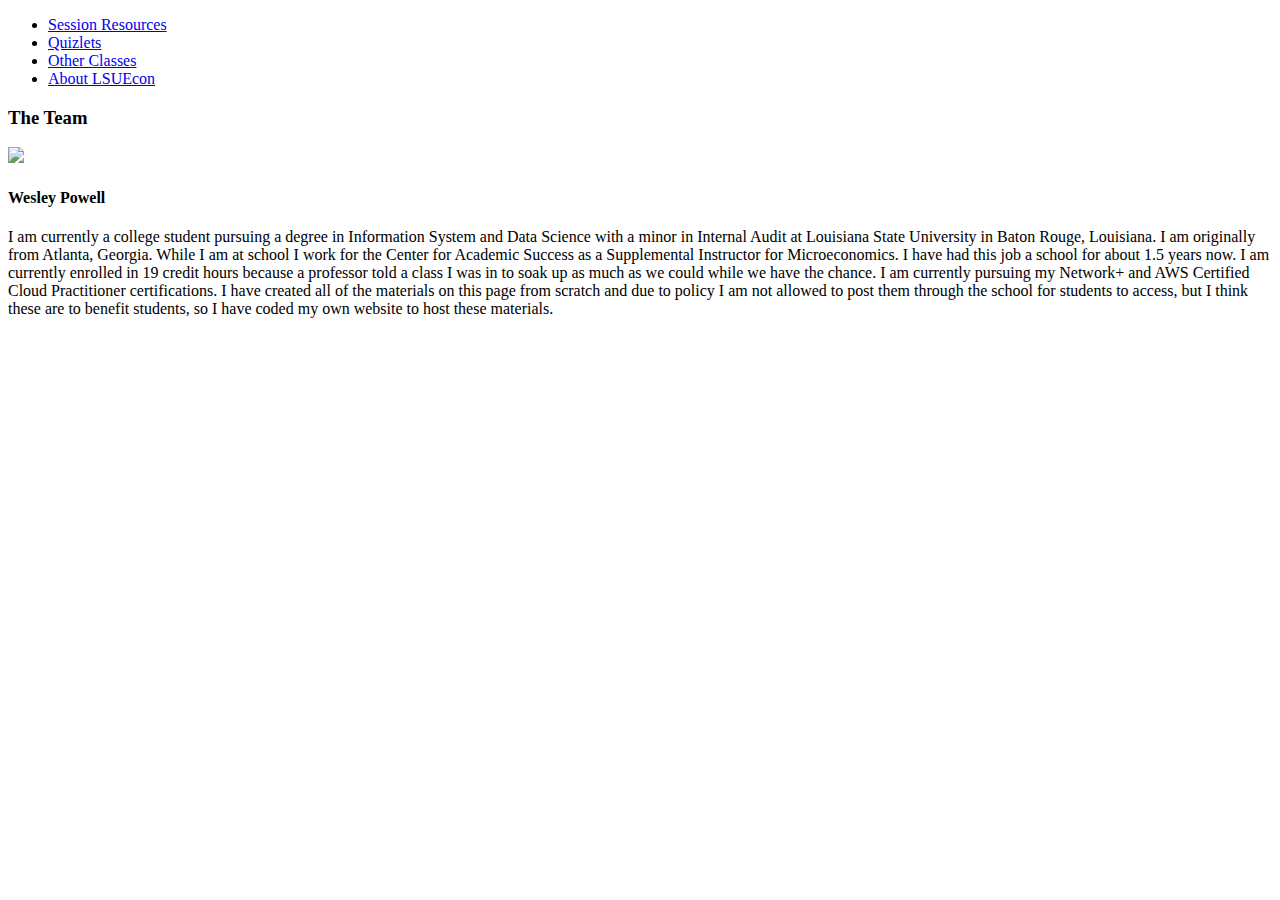
==== about.html @ 7dd27d0e "link updates" ====
<!doctype html>
<html class="no-js" lang="en">
  <head>
    <meta charset="utf-8" />
    <meta name="viewport" content="width=device-width, initial-scale=1.0" />
    <title>LSUEcon.org | About LSUEcon</title>
    <link rel="stylesheet" href="https://dhbhdrzi4tiry.cloudfront.net/cdn/sites/foundation.min.css">
  </head>
<body>

<!-- Start Top Bar -->
<div class="top-bar">
  <div class="top-bar-left">
    <ul class="menu">
      <li><a href="index.html">Session Resources</a></li>
      <li><a href="quizlet.html">Quizlets</a></li>
      <li><a href="studyguides.html">Other Classes</a></li>
      <li><a href="about.html">About LSUEcon</a></li>
    </ul>
  </div>
</div>
<!-- End Top Bar -->

<div class="About LSUEcon.org">
  <h3 class="author-title">The Team</h3>
  <div class="row">
    <div class="small-12 medium-4 columns">
      <div class="author-image">
        <img src="https://upload.wikimedia.org/wikipedia/commons/thumb/8/8d/President_Barack_Obama.jpg/480px-President_Barack_Obama.jpg">
      </div>
        <a href="#">
          <span class="fa-stack fa-lg linkedin">
            <i class="fa fa-circle fa-stack-2x"></i>
            <i class="fa fa-linkedin fa-stack-1x fa-inverse"></i>
          </span>
        </a>
      </div>
    </div>
    <div class="small-12 medium-8 columns">
      <h4 class="separator-left">Wesley Powell</h4>
      <p>I am currently a college student pursuing a degree in Information System and Data Science with a minor in Internal Audit at Louisiana State University in Baton Rouge, Louisiana. I am originally from Atlanta, Georgia. While I am at school I work for the Center for Academic Success as a Supplemental Instructor for Microeconomics. I have had this job a school for about 1.5 years now. I am currently enrolled in 19 credit hours because a professor told a class I was in to soak up as much as we could while we have the chance. I am currently pursuing my Network+ and AWS Certified Cloud Practitioner certifications.

      I have created all of the materials on this page from scratch and due to policy I am not allowed to post them through the school for students to access, but I think these are to benefit students, so I have coded my own website to host these materials.</p>
    </div>
  </div>
</div>
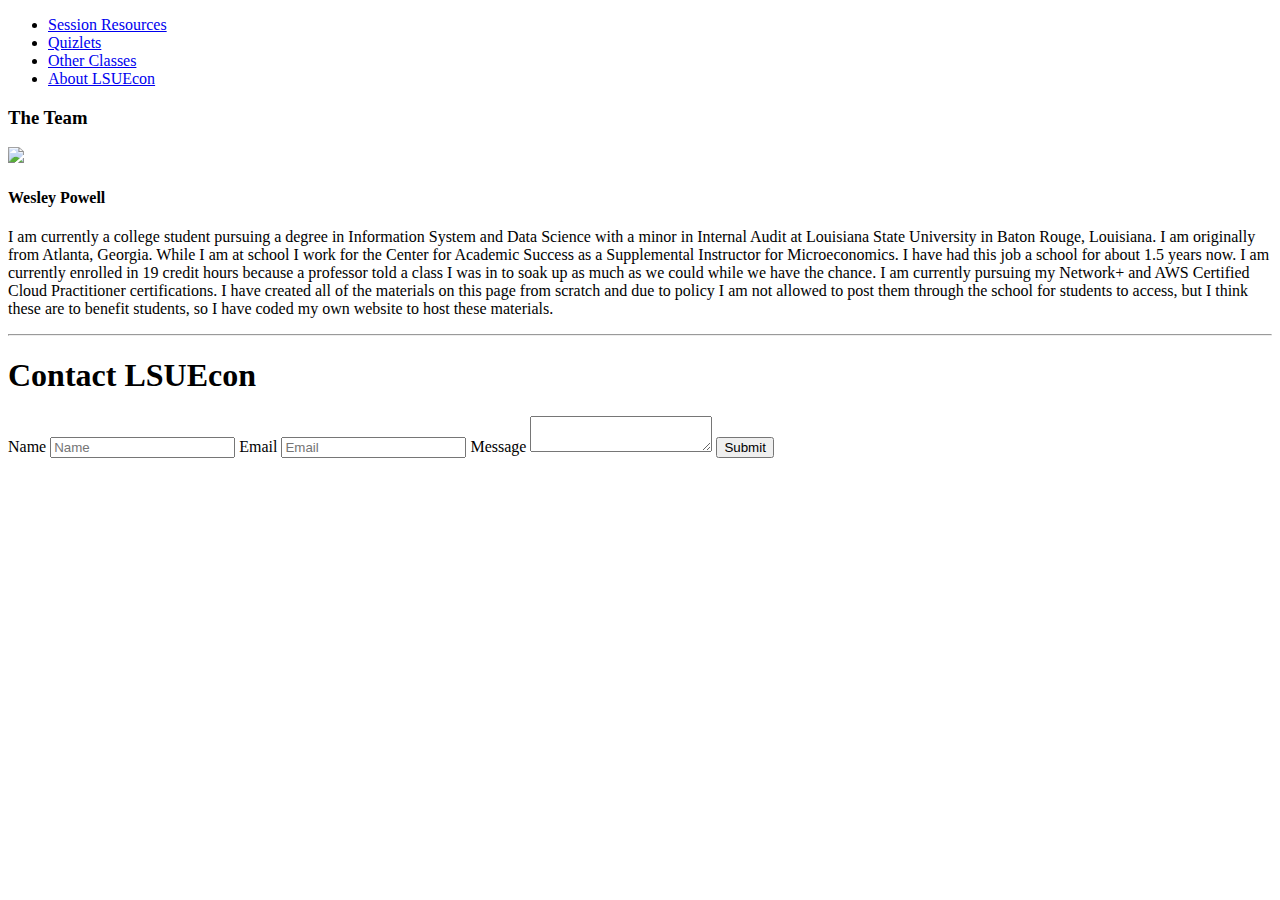
==== commit e2c550e9: "moving contact section" ====
--- a/about.html
+++ b/about.html
@@ -43,4 +43,20 @@
       I have created all of the materials on this page from scratch and due to policy I am not allowed to post them through the school for students to access, but I think these are to benefit students, so I have coded my own website to host these materials.</p>
     </div>
   </div>
+
+<hr>
+
+<div class="medium-6 cell">
+  <h1>Contact LSUEcon</h1>
+  <label>Name
+    <input type="text" placeholder="Name">
+  </label>
+  <label>Email
+    <input type="text" placeholder="Email">
+  </label>
+  <label>
+    Message
+    <textarea placeholder=""When in doubt, graph it out." But if you still have questions feel free to reach out."></textarea>
+  </label>
+  <input type="submit" class="button expanded" value="Submit">
 </div>
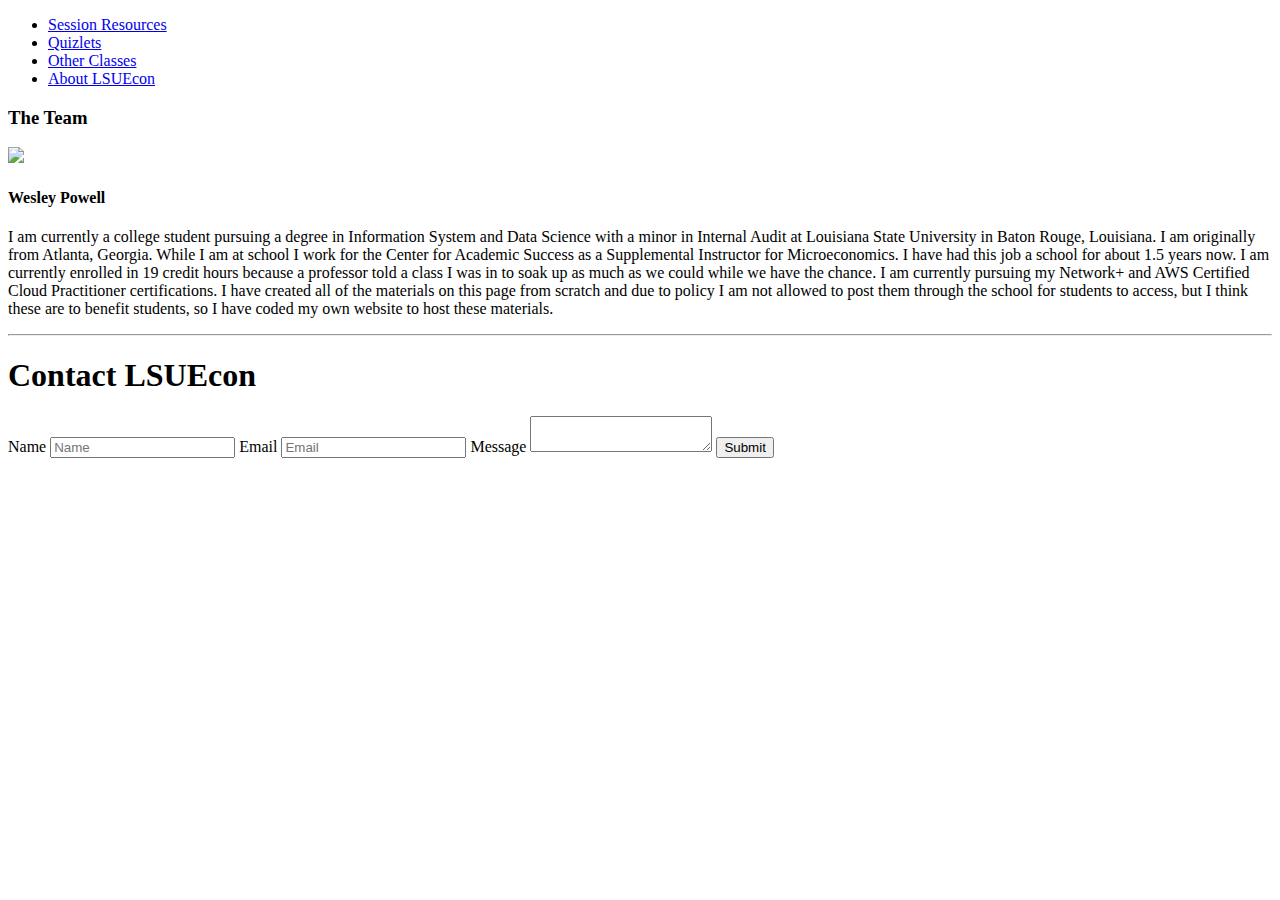
==== commit f582ff75: "adding Ad functionality" ====
--- a/about.html
+++ b/about.html
@@ -5,6 +5,9 @@
     <meta name="viewport" content="width=device-width, initial-scale=1.0" />
     <title>LSUEcon.org | About LSUEcon</title>
     <link rel="stylesheet" href="https://dhbhdrzi4tiry.cloudfront.net/cdn/sites/foundation.min.css">
+    <script async src="https://pagead2.googlesyndication.com/pagead/js/adsbygoogle.js?client=ca-pub-5405619500007041"
+     crossorigin="anonymous"></script>
+     <!-- Google AdSense Code -->
   </head>
 <body>
 
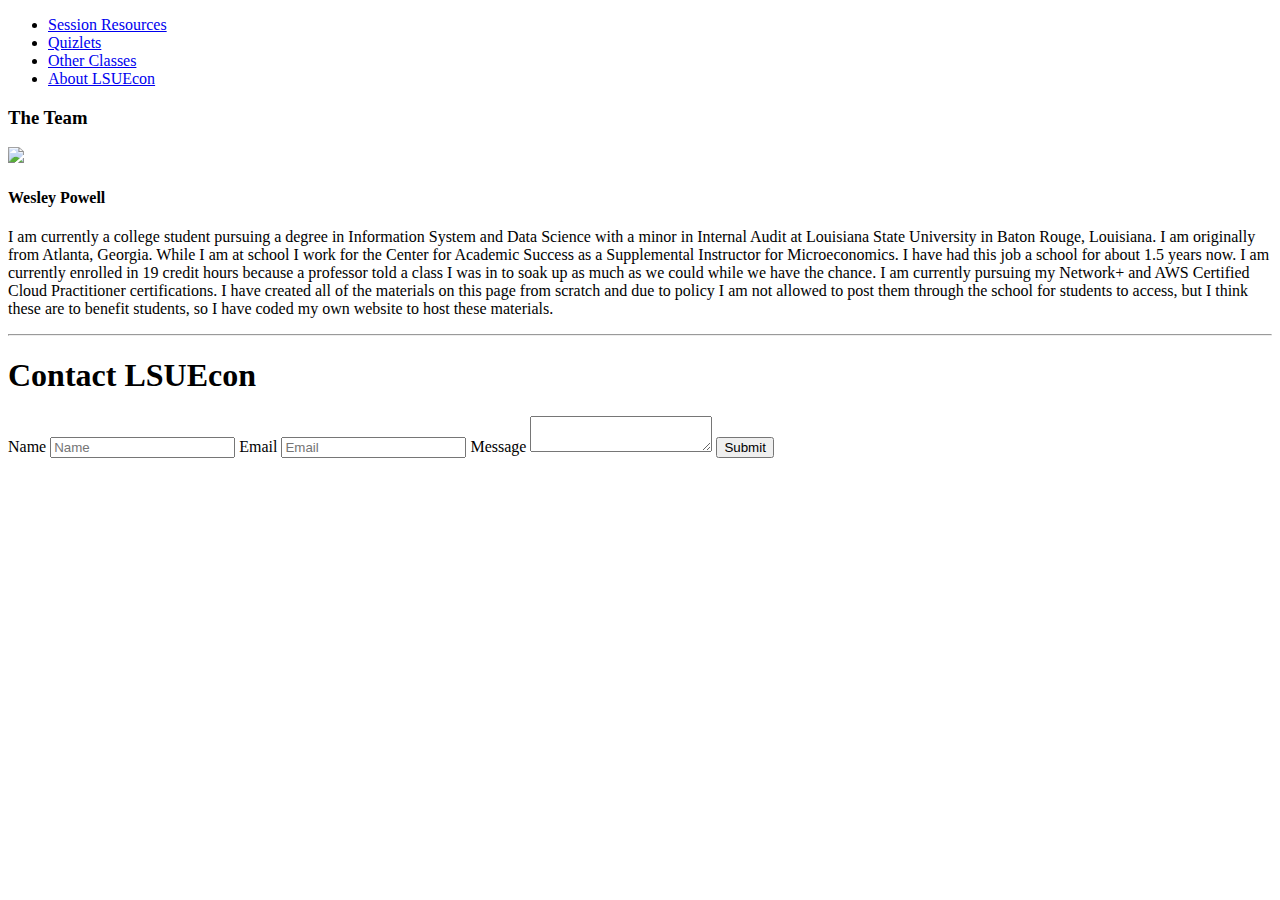
==== commit 541e2782: "css file" ====
--- a/about.html
+++ b/about.html
@@ -4,6 +4,7 @@
     <meta charset="utf-8" />
     <meta name="viewport" content="width=device-width, initial-scale=1.0" />
     <title>LSUEcon.org | About LSUEcon</title>
+    <link rel="stylesheet" href="styles.css">
     <link rel="stylesheet" href="https://dhbhdrzi4tiry.cloudfront.net/cdn/sites/foundation.min.css">
     <script async src="https://pagead2.googlesyndication.com/pagead/js/adsbygoogle.js?client=ca-pub-5405619500007041"
      crossorigin="anonymous"></script>
--- a/styles.css
+++ b/styles.css
@@ -0,0 +1,48 @@
+/* General footer styling */
+footer {
+    background-color: #3f51b5; /* Blue background color */
+    width: 100%;
+    position: relative;
+    bottom: 0;
+}
+
+/* Grid row styling for horizontal layout */
+.footer .row.text-center.d-flex.justify-content-center {
+    display: flex;
+    flex-wrap: wrap;
+}
+
+/* Column styling */
+.footer .row.text-center.d-flex.justify-content-center .col-md-2,
+.footer .row.text-center.d-flex.justify-content-center .col-md-3,
+.footer .row.text-center.d-flex.justify-content-center .col-md-4 {
+    flex: 1;
+    max-width: 25%; /* Adjust percentage as needed */
+    min-width: 100px; /* Adjust to your preference */
+}
+
+/* Media query for smaller screens */
+@media (max-width: 768px) {
+    .footer .row.text-center.d-flex.justify-content-center .col-md-2,
+    .footer .row.text-center.d-flex.justify-content-center .col-md-3,
+    .footer .row.text-center.d-flex.justify-content-center .col-md-4 {
+        max-width: 50%;
+    }
+}
+
+/* Text color for footer links and text */
+footer h6 a,
+footer p,
+footer a {
+    color: white; /* White text color */
+}
+
+/* Copyright section styling */
+.footer .text-center.p-3 {
+    background-color: rgba(0, 0, 0, 0.2);
+    width: 100%;
+}
+
+.footer .text-center.p-3 a {
+    color: white;
+}
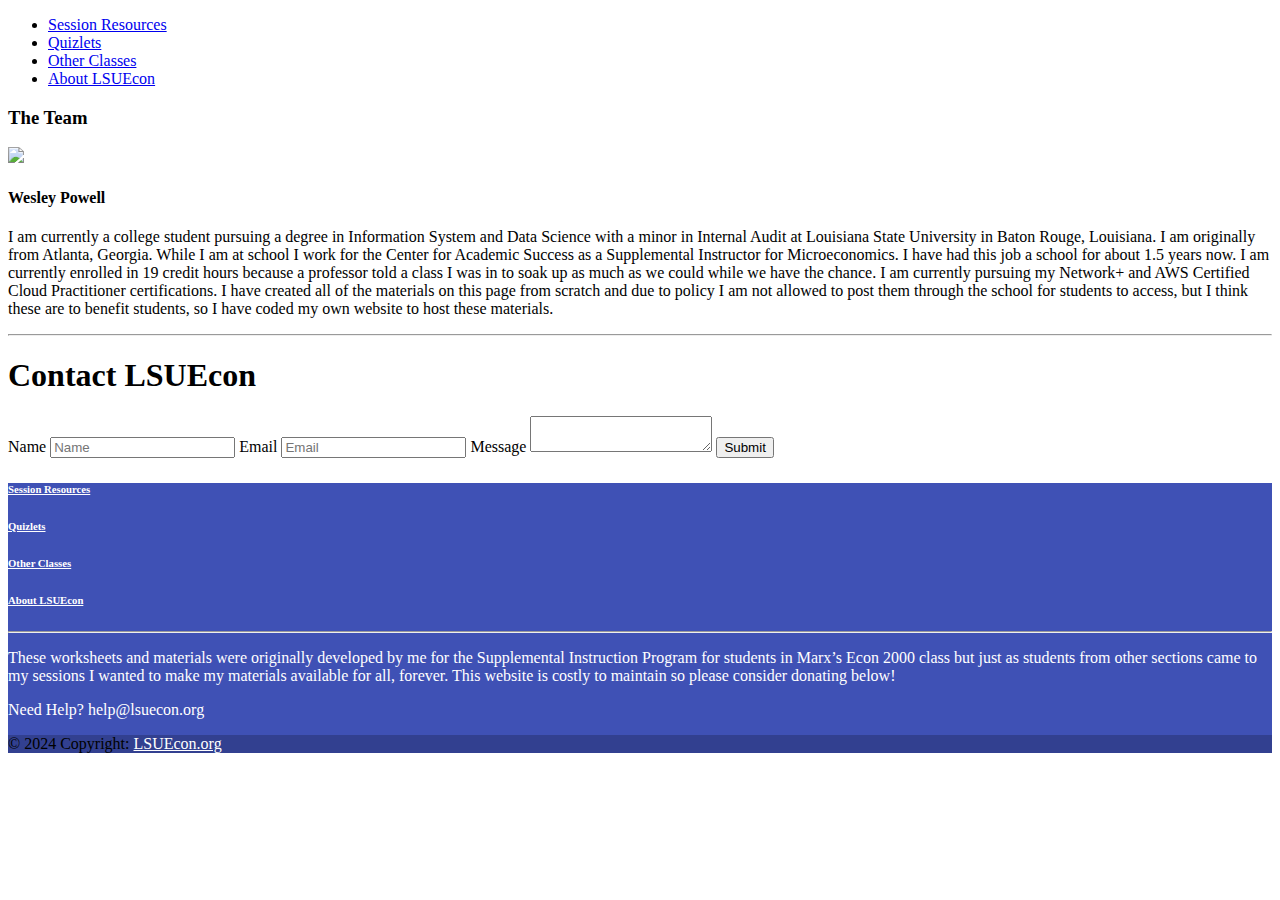
==== commit c3969355: "updating all footers" ====
--- a/about.html
+++ b/about.html
@@ -64,3 +64,81 @@
   </label>
   <input type="submit" class="button expanded" value="Submit">
 </div>
+
+<!-- Footer -->
+<footer class="text-center text-white" style="background-color: #3f51b5; width: 100%; position: relative; bottom: 0;">
+  <!-- Grid container -->
+  <div class="container">
+    <!-- Section: Links -->
+    <section class="mt-5">
+      <!-- Grid row-->
+      <div class="row text-center d-flex justify-content-center pt-5">
+        <!-- Grid column -->
+        <div class="col-md-2">
+          <h6 class="text-uppercase font-weight-bold">
+            <a href="index.html" class="text-white">Session Resources</a>
+          </h6>
+        </div>
+        <!-- Grid column -->
+
+        <!-- Grid column -->
+        <div class="col-md-2">
+          <h6 class="text-uppercase font-weight-bold">
+            <a href="quizlet.html" class="text-white">Quizlets</a>
+          </h6>
+        </div>
+        <!-- Grid column -->
+
+        <!-- Grid column -->
+        <div class="col-md-2">
+          <h6 class="text-uppercase font-weight-bold">
+            <a href="studyguides.html" class="text-white">Other Classes</a>
+          </h6>
+        </div>
+        <!-- Grid column -->
+
+        <!-- Grid column -->
+        <div class="col-md-2">
+          <h6 class="text-uppercase font-weight-bold">
+            <a href="about.html" class="text-white">About LSUEcon</a>
+          </h6>
+        </div>
+        <!-- Grid column -->
+      </div>
+      <!-- Grid row-->
+    </section>
+    <!-- Section: Links -->
+
+    <hr class="my-4" />
+
+    <!-- Section: Text -->
+    <section class="mb-4">
+      <div class="row d-flex justify-content-center">
+        <div class="col-lg-8">
+          <p>These worksheets and materials were originally developed by me for the Supplemental Instruction Program for students in Marx’s Econ 2000 class but just as students from other sections came to my sessions I wanted to make my materials available for all, forever. This website is costly to maintain so please consider donating below!</p>
+          <p>Need Help? help@lsuecon.org</p>
+        </div>
+      </div>
+    </section>
+    <!-- Section: Text -->
+
+    <!-- Section: Text -->
+    <section class="mb-4">
+      <div class="row d-flex justify-content-center">
+        <div class="col-lg-8">
+          <p><script type="text/javascript" src="https://cdnjs.buymeacoffee.com/1.0.0/button.prod.min.js" data-name="bmc-button" data-slug="cs4b89ybm2H" data-color="#BD5FFF" data-emoji=""  data-font="Cookie" data-text="Support this website!" data-outline-color="#000000" data-font-color="#ffffff" data-coffee-color="#FFDD00"></script></p>
+        </div>
+      </div>
+    </section>
+    <!-- Section: Text -->
+  </div>
+  <!-- Grid container -->
+
+  <!-- Copyright -->
+  <div class="text-center p-3" style="background-color: rgba(0, 0, 0, 0.2); width: 100%;">
+    © 2024 Copyright:
+    <a class="text-white" href="website">LSUEcon.org</a>
+  </div>
+  <!-- Copyright -->
+</footer>
+<!-- Footer -->
